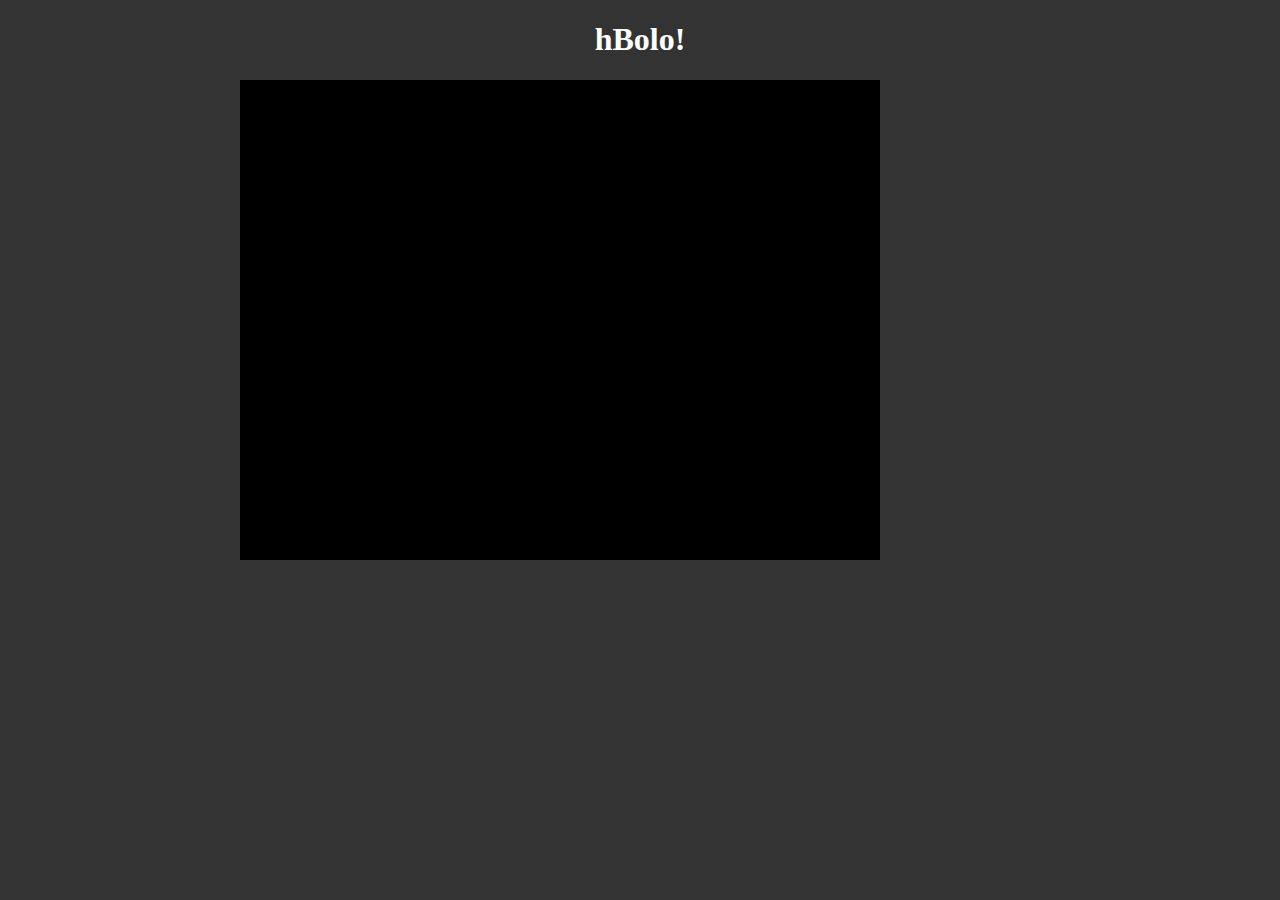
==== client/index.html @ f7b88731 "Added a mapping system class to handle importing maps" ====
<!doctype html>
<html>
<head>
	<meta http-equiv="Content-type" content="text/html; charset=utf-8">
	<title>hBolo - Bolo on the web!</title>
	<style type="text/css" media="screen">
		html, body { margin: 0; background-color: #333; }
		h1 { text-align: center; color: #fff; }
		#container { margin: 0 auto; width: 800px;}
		canvas { margin: 0; background: #000; }
	</style>
	<script type="text/javascript" src="/js/jquery-1.4.2.min.js"></script>
	<script type="text/javascript" src="/js/hbolo.js"></script>
	<script type="text/javascript" src="/js/hbolo.mapping_system.js"></script>
</head>
<body id="index" onload="new hbolo();">
	<h1>hBolo!</h1>
	<div id="container">
		<canvas id="canvas" width="640" height="480"></canvas>
	</div>
</body>
</html>
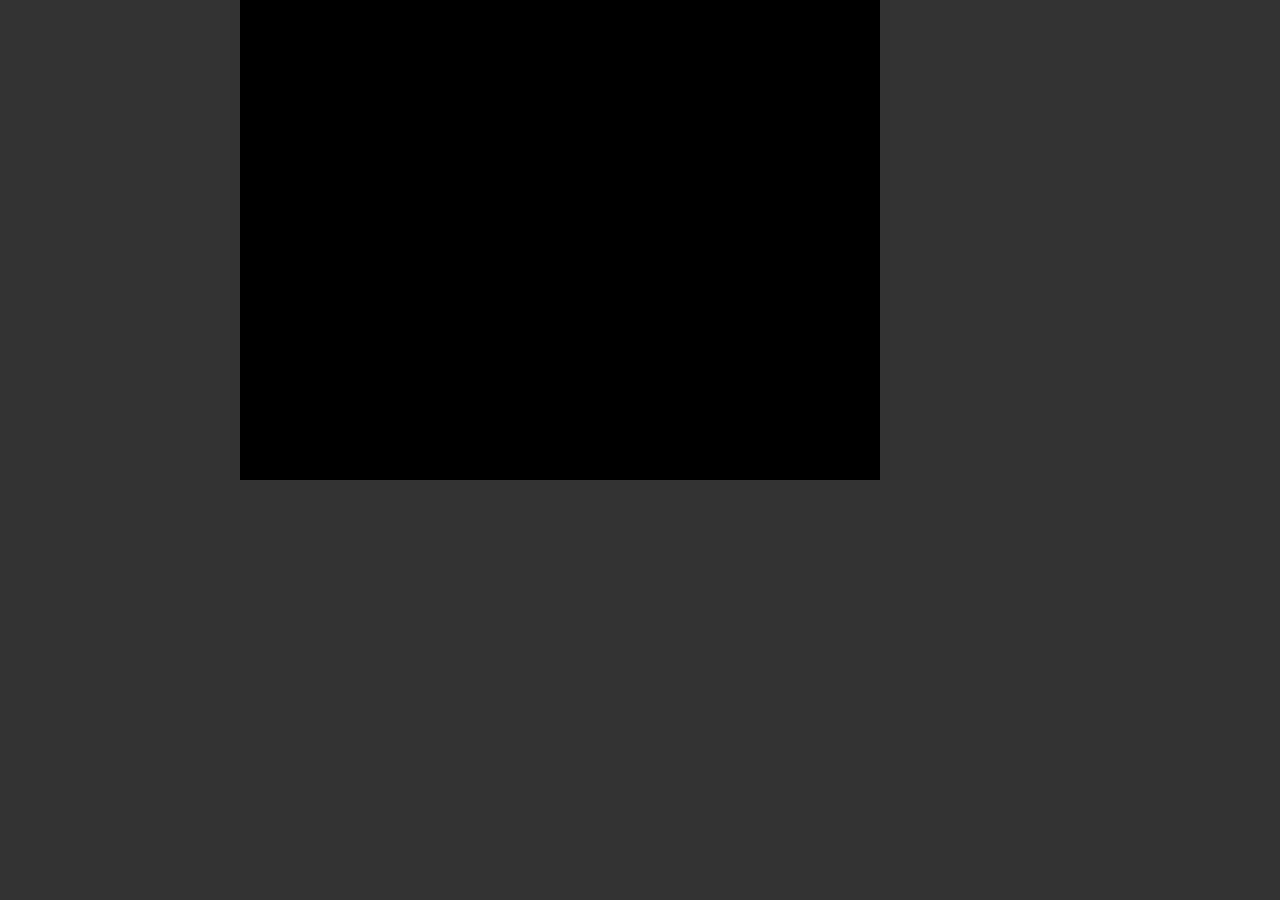
==== commit 2e549bbe: "adding google analytics" ====
--- a/client/index.html
+++ b/client/index.html
@@ -10,13 +10,29 @@
 		canvas { margin: 0; background: #000; }
 	</style>
 	<script type="text/javascript" src="/js/jquery-1.4.2.min.js"></script>
+	<script type="text/javascript" src="/js/lib.math.js"></script>
 	<script type="text/javascript" src="/js/hbolo.js"></script>
+	<script type="text/javascript" src="/js/hbolo.input_manager.js"></script>
 	<script type="text/javascript" src="/js/hbolo.mapping_system.js"></script>
+	<script type="text/javascript" src="/js/hbolo.sprite.js"></script>
 </head>
-<body id="index" onload="new hbolo();">
-	<h1>hBolo!</h1>
+<body id="index" onload="game.init();">
+	<!-- <h1>hBolo!</h1> -->
 	<div id="container">
 		<canvas id="canvas" width="640" height="480"></canvas>
 	</div>
+	<script type="text/javascript">
+
+	  var _gaq = _gaq || [];
+	  _gaq.push(['_setAccount', 'UA-1915497-14']);
+	  _gaq.push(['_trackPageview']);
+
+	  (function() {
+	    var ga = document.createElement('script'); ga.type = 'text/javascript'; ga.async = true;
+	    ga.src = ('https:' == document.location.protocol ? 'https://ssl' : 'http://www') + '.google-analytics.com/ga.js';
+	    var s = document.getElementsByTagName('script')[0]; s.parentNode.insertBefore(ga, s);
+	  })();
+
+	</script>
 </body>
 </html>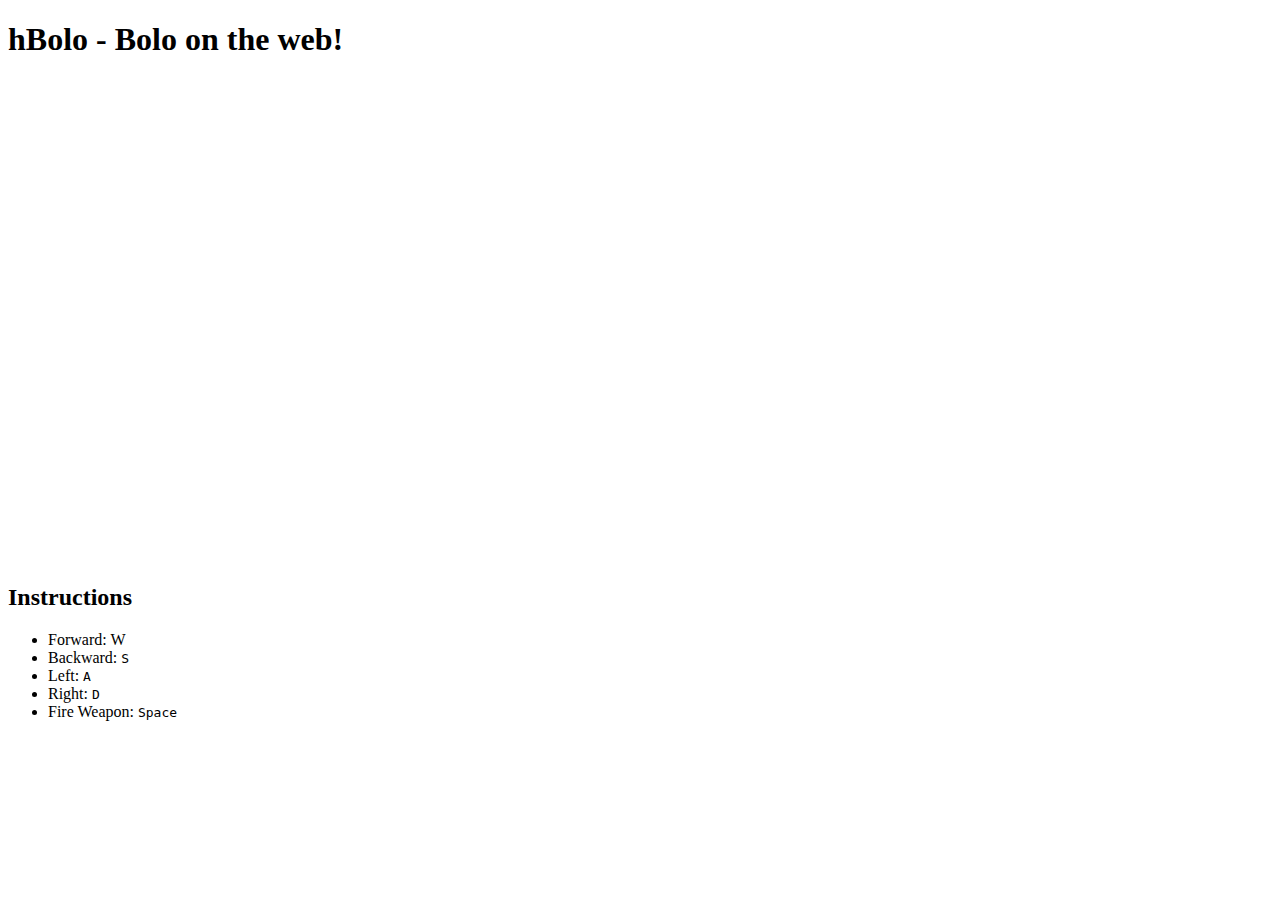
==== commit e0e937f9: "added a* pathfinding behavior for enemies" ====
--- a/client/index.html
+++ b/client/index.html
@@ -3,24 +3,8 @@
 <head>
 	<meta http-equiv="Content-type" content="text/html; charset=utf-8">
 	<title>hBolo - Bolo on the web!</title>
-	<style type="text/css" media="screen">
-		html, body { margin: 0; background-color: #333; }
-		h1 { text-align: center; color: #fff; }
-		#container { margin: 0 auto; width: 800px;}
-		canvas { margin: 0; background: #000; }
-	</style>
-	<script type="text/javascript" src="/js/jquery-1.4.2.min.js"></script>
-	<script type="text/javascript" src="/js/lib.math.js"></script>
-	<script type="text/javascript" src="/js/hbolo.js"></script>
-	<script type="text/javascript" src="/js/hbolo.input_manager.js"></script>
-	<script type="text/javascript" src="/js/hbolo.mapping_system.js"></script>
-	<script type="text/javascript" src="/js/hbolo.sprite.js"></script>
-</head>
-<body id="index" onload="game.init();">
-	<!-- <h1>hBolo!</h1> -->
-	<div id="container">
-		<canvas id="canvas" width="640" height="480"></canvas>
-	</div>
+	<link rel="stylesheet" href="/css/hbolo.css" type="text/css" media="screen" />
+	<link rel="stylesheet" href="/css/keys.css" type="text/css" media="screen" />
 	<script type="text/javascript">
 
 	  var _gaq = _gaq || [];
@@ -34,5 +18,28 @@
 	  })();
 
 	</script>
+</head>
+<body id="index" onload="game.init();">
+	<!-- <h1>hBolo!</h1> -->
+	<div id="container">
+		<h1>hBolo - Bolo on the web!</h1>
+		<canvas id="canvas" width="640" height="480"></canvas>
+		<h2>Instructions</h2>
+		<ul class="instructions">
+			<li>Forward: <span class="key light">W</span></li>
+			<li>Backward: <kbd class="light">S</kbd></li>
+			<li>Left: <kbd class="light">A</kbd></li>
+			<li>Right: <kbd class="light">D</kbd></li>
+			<li>Fire Weapon: <kbd class="light">Space</kbd></li>
+		</ul>
+	</div>
+	<script type="text/javascript" src="/js/underscore-min.js"></script>
+	<script type="text/javascript" src="/js/jquery-1.4.2.min.js"></script>
+	<script type="text/javascript" src="/js/lib.math.js"></script>
+	<script type="text/javascript" src="/js/hbolo.js"></script>
+	<script type="text/javascript" src="/js/hbolo.input_manager.js"></script>
+	<script type="text/javascript" src="/js/hbolo.mapping_system.js"></script>
+	<script type="text/javascript" src="/js/hbolo.sprite.js"></script>
+	<script type="text/javascript" src="/js/hbolo.enemy-sprite.js"></script>
 </body>
 </html>